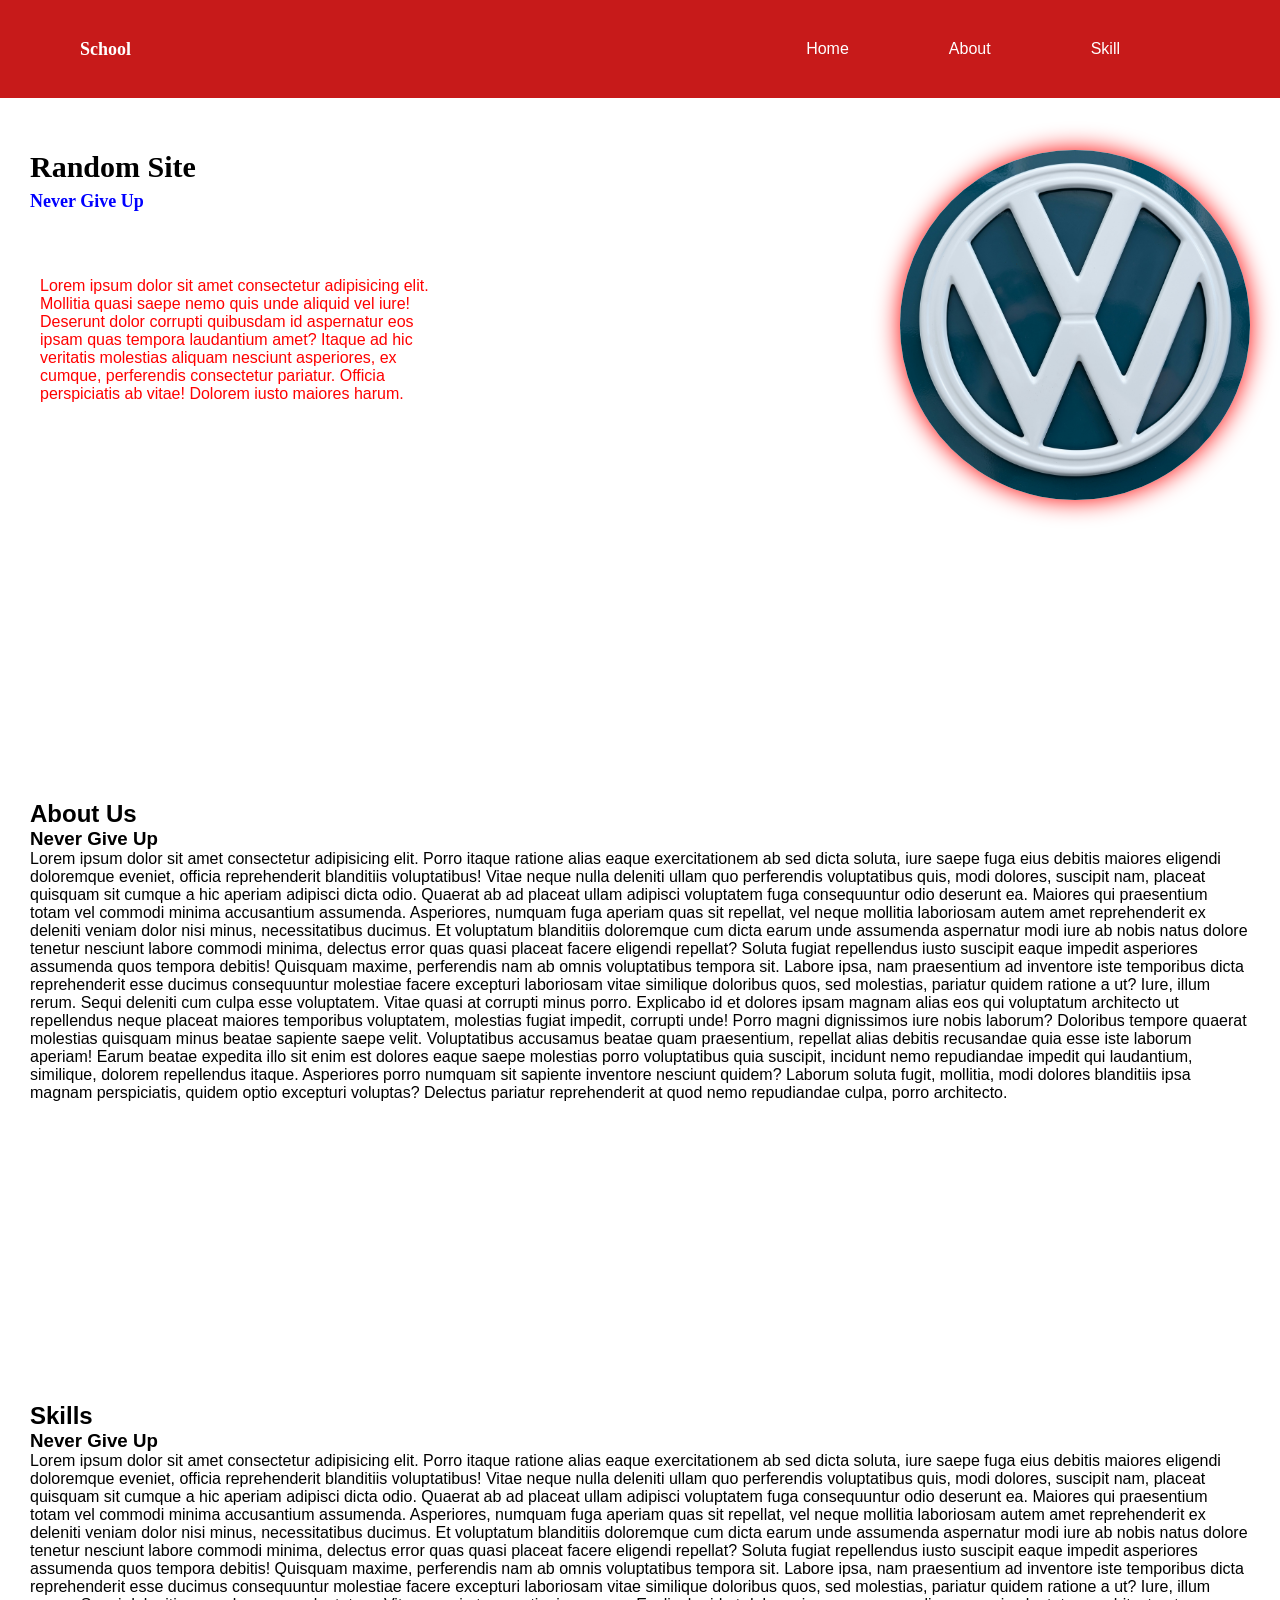
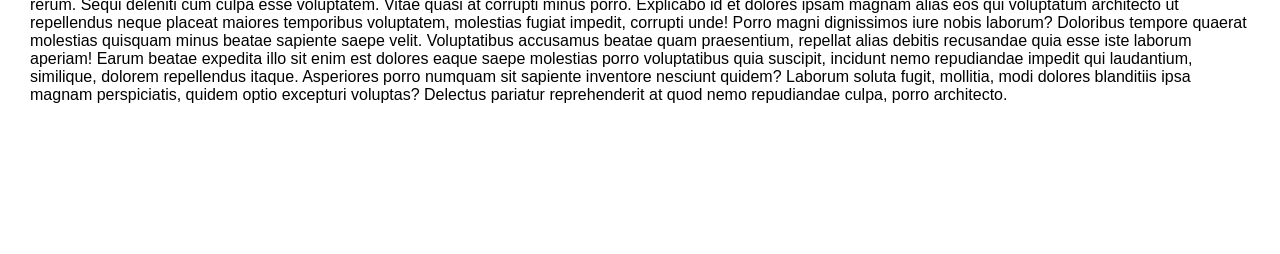
==== index.html @ 849092c5 "first commit" ====
<html>
    <head>
        <title>Practice</title>
        <link rel="stylesheet" href="style.css">
    </head>
    <body>
        <header>
            <nav class="navbar">
                <a class="logo-content" href="#home">
                    <h2 class="logo-text">School</h2>
                </a>
                <ul class="nav-list">
                    <li>
                        <a class="item" href="#home">Home</a>
                    </li>
                    <li>
                        <a class="item" href="#about">About</a>
                    </li>
                    <li>
                        <a class="item" href="#skill">Skill</a>
                    </li>
                </ul>
            </nav>
        </header>

        <main>
            <section class="hero-section" id="home">
             <div class="hero-content">
                <div class="hero-text">
                <div class="hero-title">
                    <h2 class="hero-main-title">Random Site</h2>
                    <h3 class="hero-sub-title">Never Give Up</h3>
                </div>
               <p>Lorem ipsum dolor sit amet consectetur adipisicing elit. Mollitia quasi saepe nemo quis unde aliquid vel iure! Deserunt dolor corrupti quibusdam id aspernatur eos ipsam quas tempora laudantium amet? Itaque ad hic veritatis molestias aliquam nesciunt asperiores, ex cumque, perferendis consectetur pariatur. Officia perspiciatis ab vitae! Dolorem iusto maiores harum.</p>
               </div>
             <div class="hero-image">
                <img src="assets\moritz-mentges-5MlBMYDsGBY-unsplash.jpg" alt="img">
               </div>
               </div>
            </section>

            <!-- About Section -->
             <section class="about-section" id="about">
             <div class="about-content">
                <div class="about-title">
                    <h2 class="about-main-title">About Us</h2>
                    <h3 class="about-sub-title">Never Give Up</h3>
                </div>
               <p>Lorem ipsum dolor sit amet consectetur adipisicing elit. Porro itaque ratione alias eaque exercitationem ab sed dicta soluta, iure saepe fuga eius debitis maiores eligendi doloremque eveniet, officia reprehenderit blanditiis voluptatibus! Vitae neque nulla deleniti ullam quo perferendis voluptatibus quis, modi dolores, suscipit nam, placeat quisquam sit cumque a hic aperiam adipisci dicta odio. Quaerat ab ad placeat ullam adipisci voluptatem fuga consequuntur odio deserunt ea. Maiores qui praesentium totam vel commodi minima accusantium assumenda. Asperiores, numquam fuga aperiam quas sit repellat, vel neque mollitia laboriosam autem amet reprehenderit ex deleniti veniam dolor nisi minus, necessitatibus ducimus. Et voluptatum blanditiis doloremque cum dicta earum unde assumenda aspernatur modi iure ab nobis natus dolore tenetur nesciunt labore commodi minima, delectus error quas quasi placeat facere eligendi repellat? Soluta fugiat repellendus iusto suscipit eaque impedit asperiores assumenda quos tempora debitis! Quisquam maxime, perferendis nam ab omnis voluptatibus tempora sit. Labore ipsa, nam praesentium ad inventore iste temporibus dicta reprehenderit esse ducimus consequuntur molestiae facere excepturi laboriosam vitae similique doloribus quos, sed molestias, pariatur quidem ratione a ut? Iure, illum rerum. Sequi deleniti cum culpa esse voluptatem. Vitae quasi at corrupti minus porro. Explicabo id et dolores ipsam magnam alias eos qui voluptatum architecto ut repellendus neque placeat maiores temporibus voluptatem, molestias fugiat impedit, corrupti unde! Porro magni dignissimos iure nobis laborum? Doloribus tempore quaerat molestias quisquam minus beatae sapiente saepe velit. Voluptatibus accusamus beatae quam praesentium, repellat alias debitis recusandae quia esse iste laborum aperiam! Earum beatae expedita illo sit enim est dolores eaque saepe molestias porro voluptatibus quia suscipit, incidunt nemo repudiandae impedit qui laudantium, similique, dolorem repellendus itaque. Asperiores porro numquam sit sapiente inventore nesciunt quidem? Laborum soluta fugit, mollitia, modi dolores blanditiis ipsa magnam perspiciatis, quidem optio excepturi voluptas? Delectus pariatur reprehenderit at quod nemo repudiandae culpa, porro architecto.</p>
               </div>
            </section>

            <!-- Skills Section -->
             <section class="skill-section" id="skill">
             <div class="skill-content">
                <div class="skill-title">
                    <h2 class="skill-main-title">Skills</h2>
                    <h3 class="skill-sub-title">Never Give Up</h3>
                </div>
               <p>Lorem ipsum dolor sit amet consectetur adipisicing elit. Porro itaque ratione alias eaque exercitationem ab sed dicta soluta, iure saepe fuga eius debitis maiores eligendi doloremque eveniet, officia reprehenderit blanditiis voluptatibus! Vitae neque nulla deleniti ullam quo perferendis voluptatibus quis, modi dolores, suscipit nam, placeat quisquam sit cumque a hic aperiam adipisci dicta odio. Quaerat ab ad placeat ullam adipisci voluptatem fuga consequuntur odio deserunt ea. Maiores qui praesentium totam vel commodi minima accusantium assumenda. Asperiores, numquam fuga aperiam quas sit repellat, vel neque mollitia laboriosam autem amet reprehenderit ex deleniti veniam dolor nisi minus, necessitatibus ducimus. Et voluptatum blanditiis doloremque cum dicta earum unde assumenda aspernatur modi iure ab nobis natus dolore tenetur nesciunt labore commodi minima, delectus error quas quasi placeat facere eligendi repellat? Soluta fugiat repellendus iusto suscipit eaque impedit asperiores assumenda quos tempora debitis! Quisquam maxime, perferendis nam ab omnis voluptatibus tempora sit. Labore ipsa, nam praesentium ad inventore iste temporibus dicta reprehenderit esse ducimus consequuntur molestiae facere excepturi laboriosam vitae similique doloribus quos, sed molestias, pariatur quidem ratione a ut? Iure, illum rerum. Sequi deleniti cum culpa esse voluptatem. Vitae quasi at corrupti minus porro. Explicabo id et dolores ipsam magnam alias eos qui voluptatum architecto ut repellendus neque placeat maiores temporibus voluptatem, molestias fugiat impedit, corrupti unde! Porro magni dignissimos iure nobis laborum? Doloribus tempore quaerat molestias quisquam minus beatae sapiente saepe velit. Voluptatibus accusamus beatae quam praesentium, repellat alias debitis recusandae quia esse iste laborum aperiam! Earum beatae expedita illo sit enim est dolores eaque saepe molestias porro voluptatibus quia suscipit, incidunt nemo repudiandae impedit qui laudantium, similique, dolorem repellendus itaque. Asperiores porro numquam sit sapiente inventore nesciunt quidem? Laborum soluta fugit, mollitia, modi dolores blanditiis ipsa magnam perspiciatis, quidem optio excepturi voluptas? Delectus pariatur reprehenderit at quod nemo repudiandae culpa, porro architecto.</p>
               </div>
            </section>
        </main>
    </body>
</html>
---- style.css ----
*{
    box-sizing: border-box;
    margin: 0;
    padding: 0;
}

body{
    font-family: Arial, Helvetica, sans-serif;
    font-size: 16px;
    font-weight: normal;
    background-color: #ffffff;
    color: #000000;
}

header{
    background-color: rgb(199, 26, 26);
    position: fixed;
    width: 100%;
    margin: 0;
    padding: 10px 40px;
    align-items: center;
}

.navbar{
    display: flex;
    justify-content: space-between;
    padding: 10px 40px;
}

.logo-content{
    color: #ffffff;
    text-decoration: none;
    font-size: 12px;
    font-family: Georgia, 'Times New Roman', Times, serif;
    font-weight: 600;
    display: flex;
    align-items: center;
}

.nav-list{
    display: flex;
    gap: 20px;
    list-style: none;
    padding: 10px 40px;
}

.item{
    color: #ffffff;
    display: flex;
    text-decoration: none;
    font-family: 'Franklin Gothic Medium', 'Arial Narrow', Arial, sans-serif;
    border-radius: 50px;
    padding: 10px 40px;
}

.item:hover{
    color: black;
    background-color: #ffffff;
    transition: 0.3s ease;
}

section{
    display: flex;
    padding: 150px 30px;
    flex-direction: column;
}

.hero-section{
    display: flex;
}

.hero-text{
    flex-direction: column;
}

.hero-title{
    font-size: 20px;
    font-family: 'Times New Roman', Times, serif;
}

.hero-main-title{
padding-bottom: 7px;
}

.hero-sub-title{
    color: blue;
    font-size: 18px;
    padding-bottom: 15px;
    text-align: left;
}

.hero-content p{
    color: red;
    text-align: left;
    width: 50% ;
    padding: 50px 10px;
}

.hero-image{
    width: 350px;
    height: 350px;
    min-width: 350px;
    border-radius: 50%;
    overflow: hidden;
    box-shadow: 0 0 25px red;
}

.hero-image img{
    width: 100%;
    height: 100%;
    object-fit: cover;
    object-position: center;
    display: block;
}


.hero-section .hero-content{
    display: flex;
    justify-content: space-between;
}
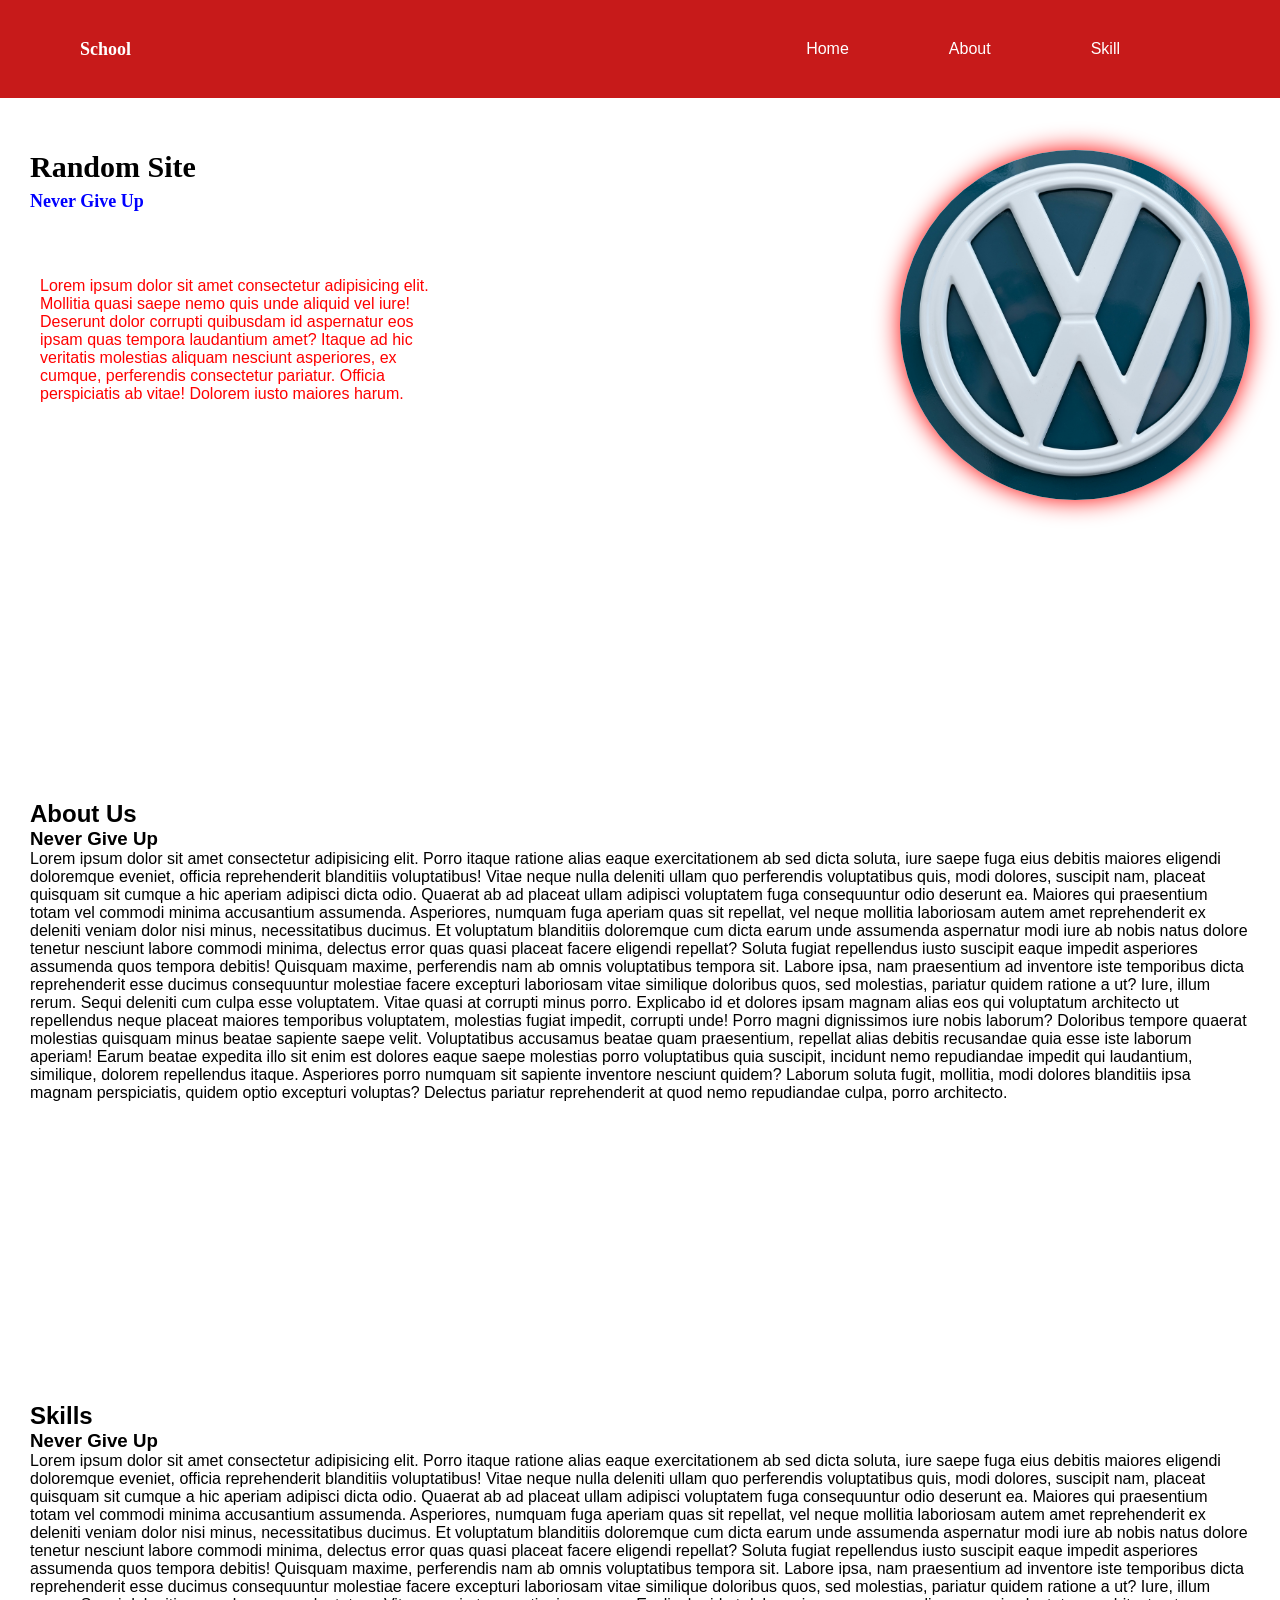
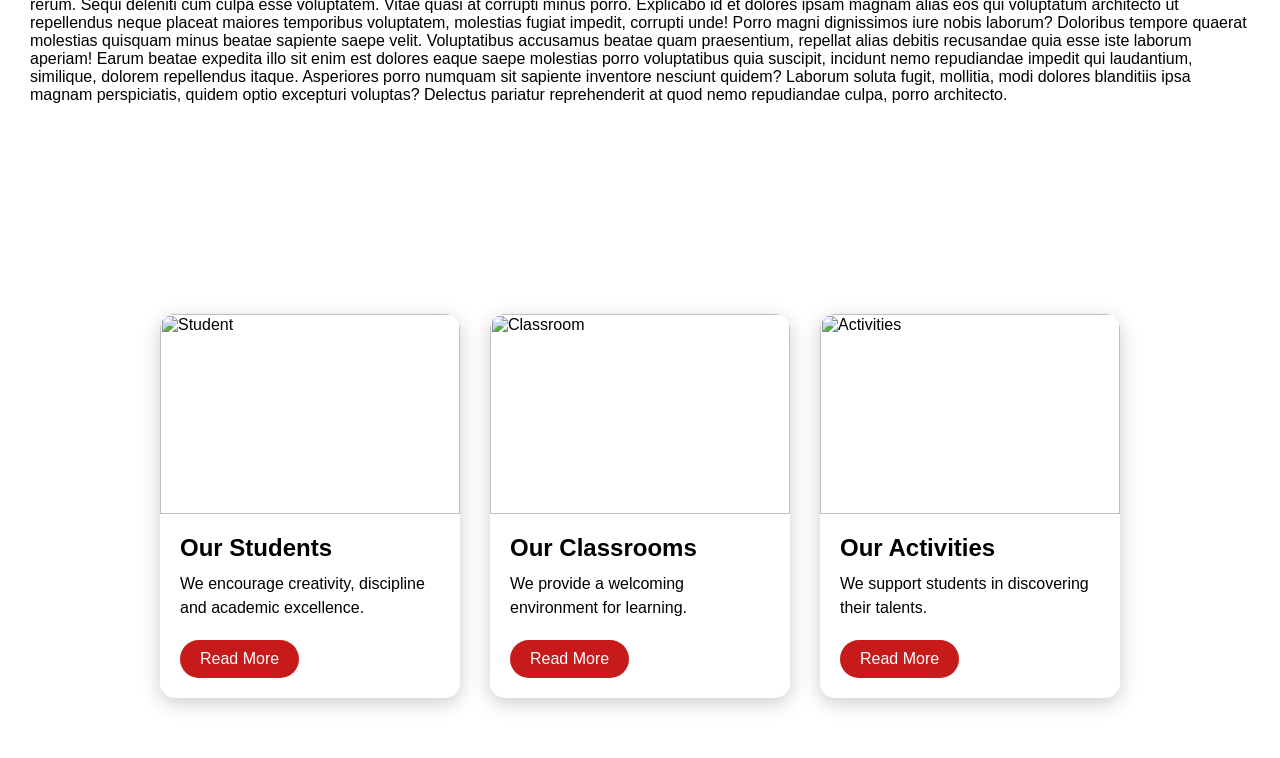
==== commit f74afd06: "practice2 html, css" ====
--- a/index.html
+++ b/index.html
@@ -60,6 +60,44 @@
                <p>Lorem ipsum dolor sit amet consectetur adipisicing elit. Porro itaque ratione alias eaque exercitationem ab sed dicta soluta, iure saepe fuga eius debitis maiores eligendi doloremque eveniet, officia reprehenderit blanditiis voluptatibus! Vitae neque nulla deleniti ullam quo perferendis voluptatibus quis, modi dolores, suscipit nam, placeat quisquam sit cumque a hic aperiam adipisci dicta odio. Quaerat ab ad placeat ullam adipisci voluptatem fuga consequuntur odio deserunt ea. Maiores qui praesentium totam vel commodi minima accusantium assumenda. Asperiores, numquam fuga aperiam quas sit repellat, vel neque mollitia laboriosam autem amet reprehenderit ex deleniti veniam dolor nisi minus, necessitatibus ducimus. Et voluptatum blanditiis doloremque cum dicta earum unde assumenda aspernatur modi iure ab nobis natus dolore tenetur nesciunt labore commodi minima, delectus error quas quasi placeat facere eligendi repellat? Soluta fugiat repellendus iusto suscipit eaque impedit asperiores assumenda quos tempora debitis! Quisquam maxime, perferendis nam ab omnis voluptatibus tempora sit. Labore ipsa, nam praesentium ad inventore iste temporibus dicta reprehenderit esse ducimus consequuntur molestiae facere excepturi laboriosam vitae similique doloribus quos, sed molestias, pariatur quidem ratione a ut? Iure, illum rerum. Sequi deleniti cum culpa esse voluptatem. Vitae quasi at corrupti minus porro. Explicabo id et dolores ipsam magnam alias eos qui voluptatum architecto ut repellendus neque placeat maiores temporibus voluptatem, molestias fugiat impedit, corrupti unde! Porro magni dignissimos iure nobis laborum? Doloribus tempore quaerat molestias quisquam minus beatae sapiente saepe velit. Voluptatibus accusamus beatae quam praesentium, repellat alias debitis recusandae quia esse iste laborum aperiam! Earum beatae expedita illo sit enim est dolores eaque saepe molestias porro voluptatibus quia suscipit, incidunt nemo repudiandae impedit qui laudantium, similique, dolorem repellendus itaque. Asperiores porro numquam sit sapiente inventore nesciunt quidem? Laborum soluta fugit, mollitia, modi dolores blanditiis ipsa magnam perspiciatis, quidem optio excepturi voluptas? Delectus pariatur reprehenderit at quod nemo repudiandae culpa, porro architecto.</p>
                </div>
             </section>
+
+            <section class="card-section">
+
+    <div class="card-container">
+
+        <div class="card">
+            <img src="assets/image1.jpg" alt="Student">
+
+            <div class="card-content">
+                <h2>Our Students</h2>
+                <p>We encourage creativity, discipline and academic excellence.</p>
+                <a href="#">Read More</a>
+            </div>
+        </div>
+
+        <div class="card">
+            <img src="assets/image2.jpg" alt="Classroom">
+
+            <div class="card-content">
+                <h2>Our Classrooms</h2>
+                <p>We provide a welcoming environment for learning.</p>
+                <a href="#">Read More</a>
+            </div>
+        </div>
+
+        <div class="card">
+            <img src="assets/image3.jpg" alt="Activities">
+
+            <div class="card-content">
+                <h2>Our Activities</h2>
+                <p>We support students in discovering their talents.</p>
+                <a href="#">Read More</a>
+            </div>
+        </div>
+
+    </div>
+
+</section>
         </main>
     </body>
 </html>
--- a/style.css
+++ b/style.css
@@ -119,3 +119,55 @@
     justify-content: space-between;
 }
 
+.card-section {
+    padding: 60px 40px;
+}
+
+.card-container {
+    display: flex;
+    justify-content: center;
+    gap: 30px;
+    flex-wrap: wrap;
+}
+
+.card {
+    width: 300px;
+    background-color: white;
+    border-radius: 15px;
+    overflow: hidden;
+    box-shadow: 0 5px 20px rgba(0, 0, 0, 0.2);
+    transition: 0.3s ease;
+}
+
+.card:hover {
+    transform: translateY(-10px);
+    box-shadow: 0 10px 30px rgba(0, 0, 0, 0.3);
+}
+
+.card img {
+    width: 100%;
+    height: 200px;
+    object-fit: cover;
+}
+
+.card-content {
+    padding: 20px;
+}
+
+.card-content h2 {
+    margin-bottom: 10px;
+}
+
+.card-content p {
+    line-height: 1.5;
+    margin-bottom: 20px;
+}
+
+.card-content a {
+    display: inline-block;
+    background-color: rgb(199, 26, 26);
+    color: white;
+    padding: 10px 20px;
+    border-radius: 25px;
+    text-decoration: none;
+}
